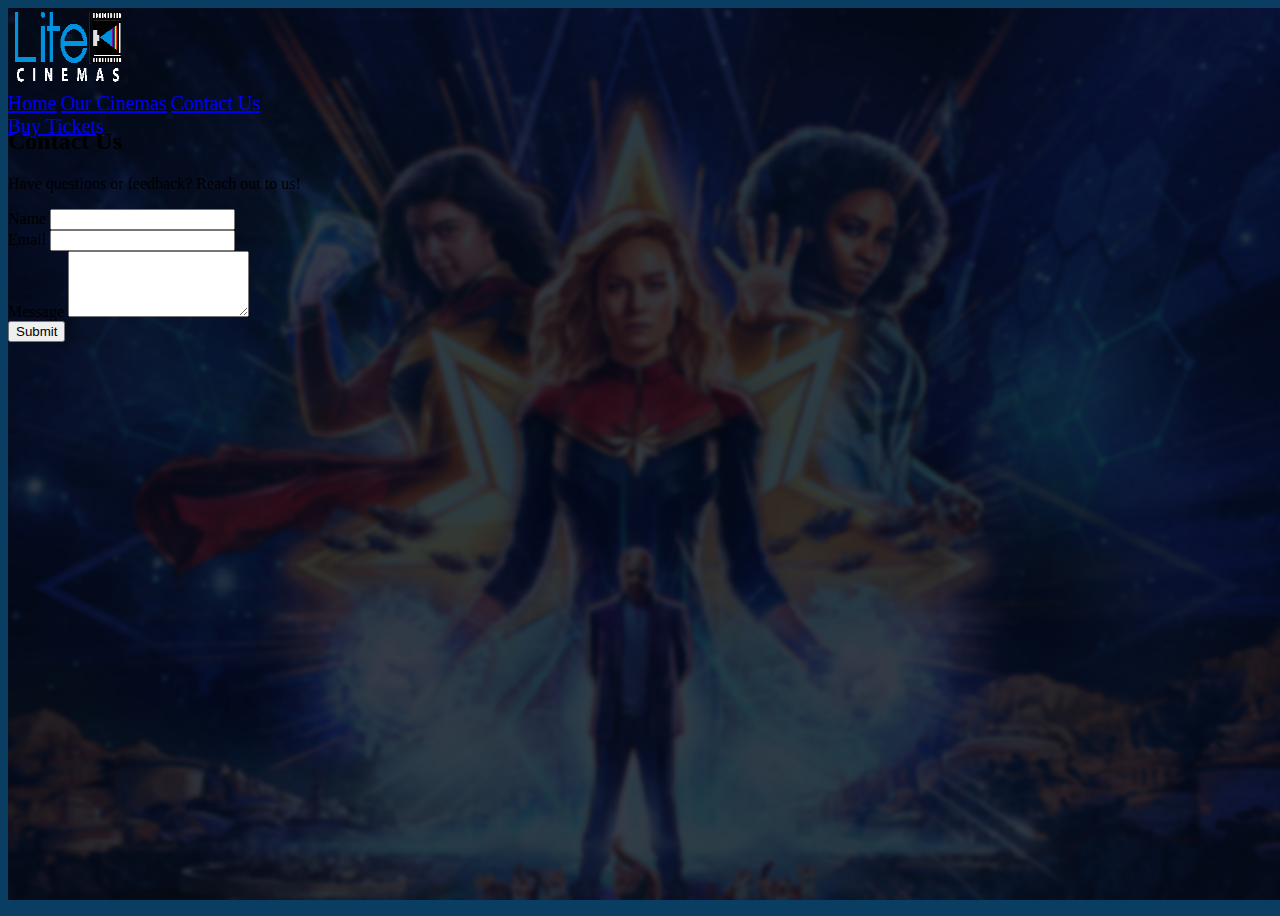
==== contact.html @ 2477e4f2 "FIRST COMMIT" ====
<!DOCTYPE html>
<html lang="en">

<head>
    <meta charset="UTF-8">
    <title>MovieHub</title>

    <link href="https://cdn.jsdelivr.net/npm/bootstrap@5.3.2/dist/css/bootstrap.min.css" rel="stylesheet"
        integrity="sha384-T3c6CoIi6uLrA9TneNEoa7RxnatzjcDSCmG1MXxSR1GAsXEV/Dwwykc2MPK8M2HN" crossorigin="anonymous">

    <link rel="stylesheet" href="./styles/indexStyles.css">
</head>

<body>
    <section class="header">
        <div class="container h-100 pt-4 d-flex flex-column justify-content-between">
            <div class="navbar w-100 d-flex flex-row justify-content-between align-items-center">
                <img src="./res/images/logo.png" alt="logo" class="logo">
                <div class="menu-bar d-flex flex-row justify-content-center align-items-center">
                    <a href="./index.html" class="nav-link text-white mx-3">Home</a>
                    <a href="./index.html" class="nav-link text-white mx-3">Our Cinemas</a>
                    <a href="./contact.html" class="nav-link text-white mx-3">Contact Us</a>
                    <a href="./tickets.html" class="nav-link text-white mx-3">
                        <div class="btn btn-warning">Buy Tickets</div>
                    </a>
                </div>
            </div>
            <section class="contact-us mb-5">
                <div class="container">
                    <h2 class="text-white">Contact Us</h2>
                    <p class="text-warning">Have questions or feedback? Reach out to us!</p>
                    <form action="mailto:contact@moviehub.com" method="post" enctype="text/plain">
                        <div class="mb-3">
                            <label for="name" class="form-label text-white">Name</label>
                            <input type="text" class="form-control" id="name" name="name" required>
                        </div>
                        <div class="mb-3">
                            <label for="email" class="form-label text-white">Email</label>
                            <input type="email" class="form-control" id="email" name="email" required>
                        </div>
                        <div class="mb-3">
                            <label for="message" class="form-label text-white">Message</label>
                            <textarea class="form-control" id="message" name="message" rows="4" required></textarea>
                        </div>
                        <button type="submit" class="btn btn-primary">Submit</button>
                    </form>
                </div>
            </section>
        </div>
        
    </section>

   
    

    <script src="https://cdn.jsdelivr.net/npm/bootstrap@5.3.2/dist/js/bootstrap.bundle.min.js"
        integrity="sha384-C6RzsynM9kWDrMNeT87bh95OGNyZPhcTNXj1NW7RuBCsyN/o0jlpcV8Qyq46cDfL"
        crossorigin="anonymous"></script>
</body>

</html>
---- styles/indexStyles.css ----
body{
    background-color: rgba(10, 61, 98,1.0);
}

.header{
    width: 100vw;
    height: 100vh;
    /*Add background image (marve.webp) in res/images and add a dark blue overlay upn it*/
    background: url("../res/images/marvel.jpg") no-repeat center center/cover;
    background-attachment: fixed;
}

.header2{
    width: 100vw;
    height: 100vh;
    /*Add background image (marve.webp) in res/images and add a dark blue overlay upn it*/
    background: url("../res/images/movies/movie2.jpg") no-repeat center center/cover;
    background-attachment: fixed;
}

.overlay{
    width: 100%;
    height: 100%;
    background: rgba(1, 1, 27, 0.8);
}

.navbar{
    background-color: transparent !important;
    height: 100px;
}

.logo{
    width: 120px;
    height: 80px;
}

.nav-link{
    font-size: 20px;
}

.film-name{
    font-size: 50px;
}

.screening{
    background-color: transparent;
}

.movie-card{
    width: 300px;
    height: 500px;
    background-color: transparent;
    box-shadow: rgba(100, 100, 111, 0.2) 0px 7px 29px 0px;
}

.movie-img{
    width: 100%;
    height: 100%;
    object-fit: cover;
}

.img-card-overlay{
    width: 100%;
    height: 100%;
}

.movie-card-2{
    width: 300px;
    height: 500px;
    background-color: transparent;
    /* box-shadow: rgba(100, 100, 111, 0.2) 0px 7px 29px 0px; */
}

.movie-img-2{
    width: 100%;
    height: 80%;
    object-fit: cover;
}
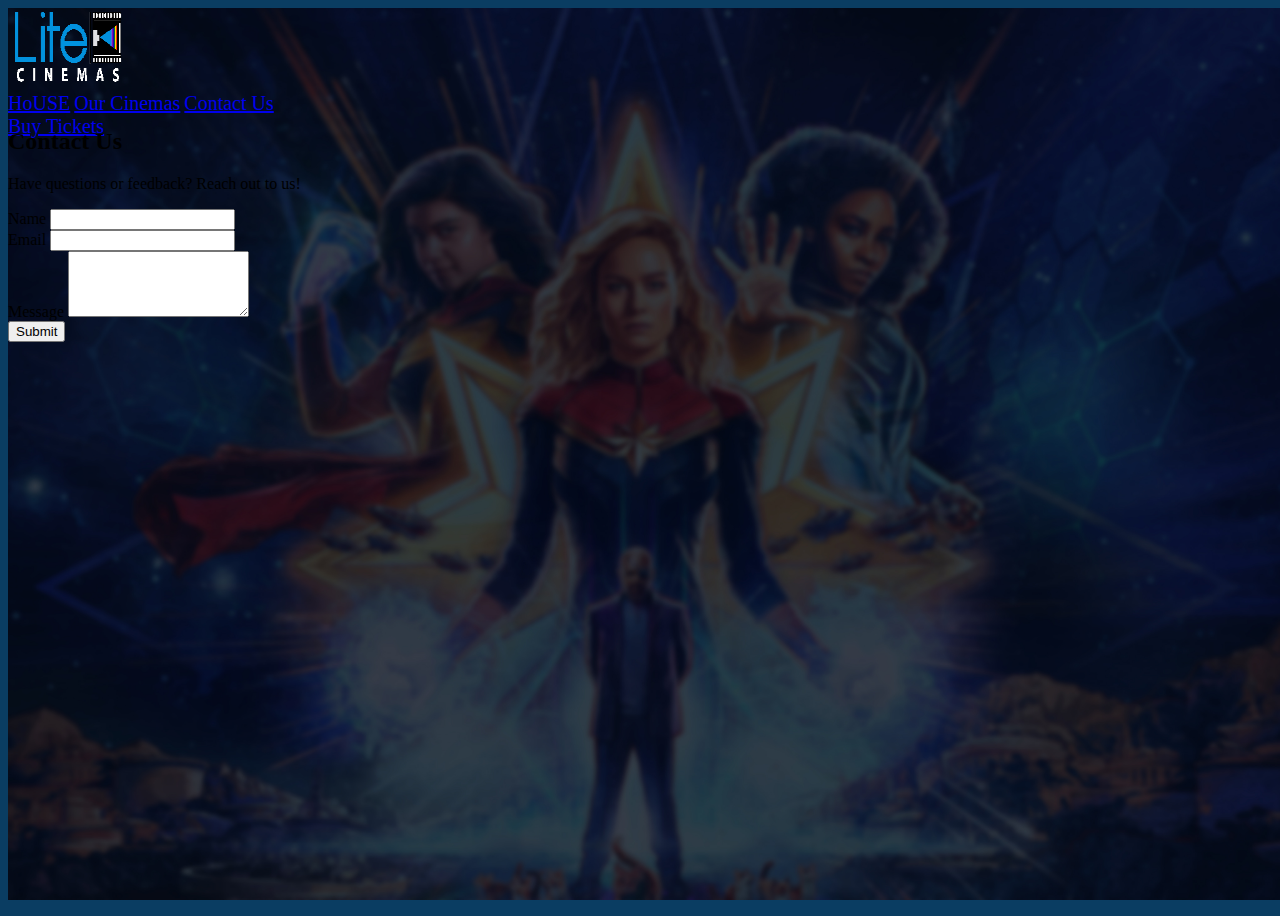
==== commit a62e99d8: "HOME TO HOUSE" ====
--- a/contact.html
+++ b/contact.html
@@ -3,7 +3,7 @@
 
 <head>
     <meta charset="UTF-8">
-    <title>MovieHub</title>
+    <title>MovieHub Contact Us Title</title>
 
     <link href="https://cdn.jsdelivr.net/npm/bootstrap@5.3.2/dist/css/bootstrap.min.css" rel="stylesheet"
         integrity="sha384-T3c6CoIi6uLrA9TneNEoa7RxnatzjcDSCmG1MXxSR1GAsXEV/Dwwykc2MPK8M2HN" crossorigin="anonymous">
@@ -17,7 +17,7 @@
             <div class="navbar w-100 d-flex flex-row justify-content-between align-items-center">
                 <img src="./res/images/logo.png" alt="logo" class="logo">
                 <div class="menu-bar d-flex flex-row justify-content-center align-items-center">
-                    <a href="./index.html" class="nav-link text-white mx-3">Home</a>
+                    <a href="./index.html" class="nav-link text-white mx-3">HoUSE</a>
                     <a href="./index.html" class="nav-link text-white mx-3">Our Cinemas</a>
                     <a href="./contact.html" class="nav-link text-white mx-3">Contact Us</a>
                     <a href="./tickets.html" class="nav-link text-white mx-3">
@@ -58,4 +58,4 @@
         crossorigin="anonymous"></script>
 </body>
 
-</html>+</html>
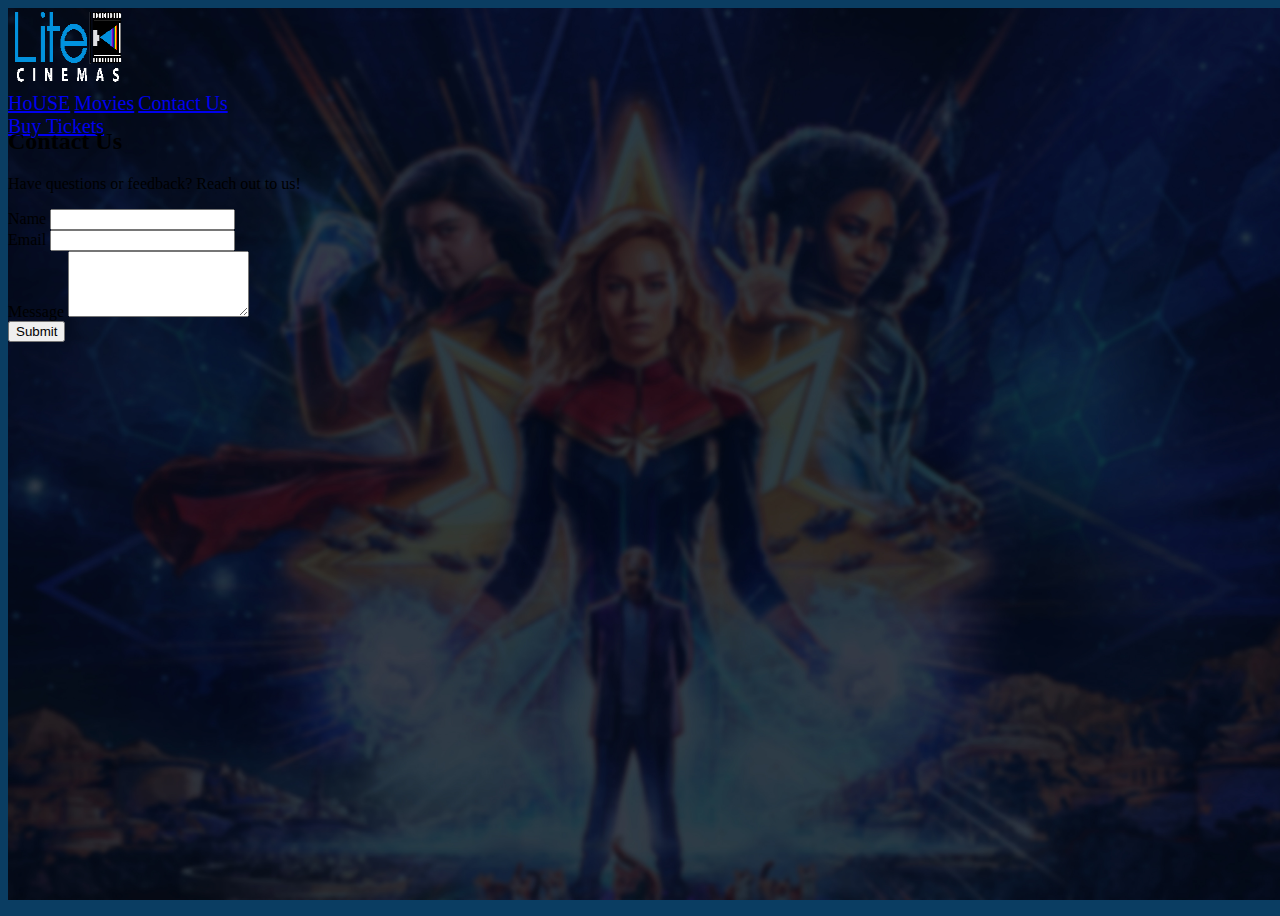
==== commit fee9cb58: "Change movies" ====
--- a/contact.html
+++ b/contact.html
@@ -18,7 +18,7 @@
                 <img src="./res/images/logo.png" alt="logo" class="logo">
                 <div class="menu-bar d-flex flex-row justify-content-center align-items-center">
                     <a href="./index.html" class="nav-link text-white mx-3">HoUSE</a>
-                    <a href="./index.html" class="nav-link text-white mx-3">Our Cinemas</a>
+                    <a href="./index.html" class="nav-link text-white mx-3">Movies</a>
                     <a href="./contact.html" class="nav-link text-white mx-3">Contact Us</a>
                     <a href="./tickets.html" class="nav-link text-white mx-3">
                         <div class="btn btn-warning">Buy Tickets</div>
